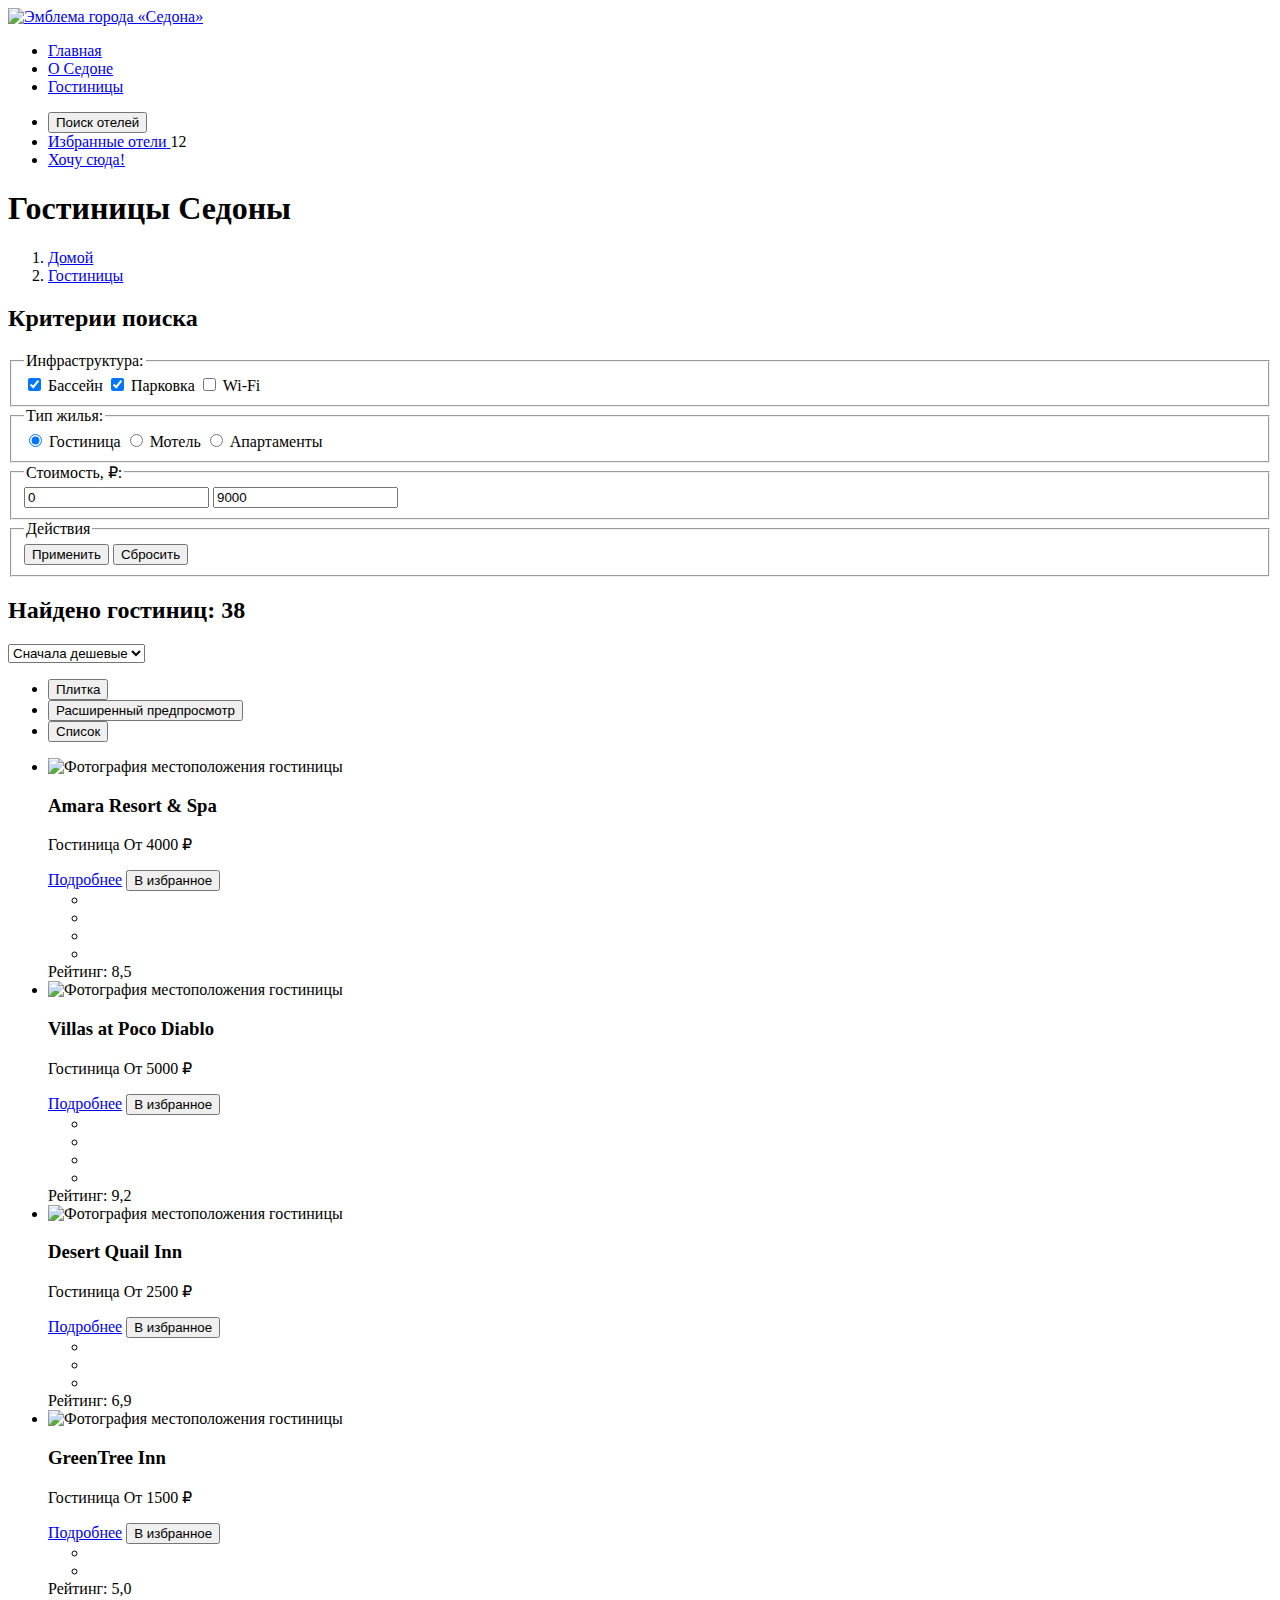
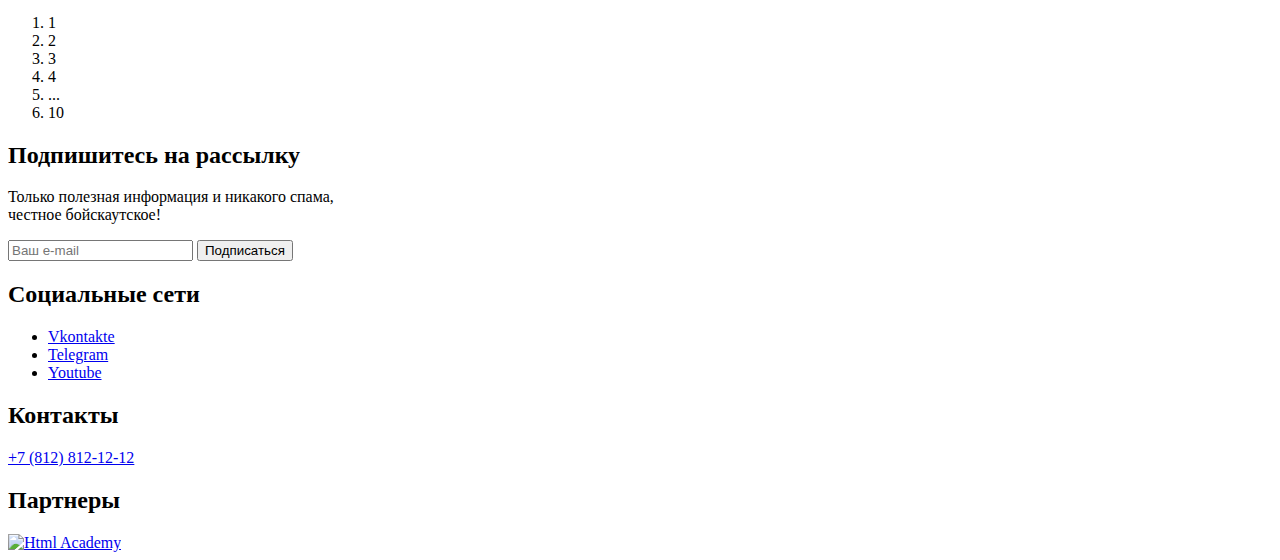
==== catalog.html @ 8f5ed9db "Added catalog page" ====
<!DOCTYPE html>
<html lang="ru">

  <head>
    <meta charset="utf-8">
    <title>Гостиницы Седоны</title>
  </head>

  <body>
    <header class="page-header">
      <nav class="navigation">
        <a href="#" class="logo-link">
          <img src="#" class="logo" alt="Эмблема города «Седона»">
        </a>
        <ul class="navigation-menu">
          <li class="navigation-menu-item">
            <a href="#" class="navigation-menu-link">Главная</a>
          </li>
          <li class="navigation-menu-item">
            <a href="#" class="navigation-menu-link">О Седоне</a>
          </li>
          <li class="navigation-menu-item">
            <a href="#" class="navigation-menu-link">Гостиницы</a>
          </li>
        </ul>
        <ul class="navigation-actions">
          <li class="navigation-action-item">
            <button class="navigation-action-search">
              <span class="visually-hidden">Поиск отелей</span>
            </button>
          </li>
          <li class="navigation-action-item">
            <a href="#" class="navigation-action-favourites">
              <span class="visually-hidden">Избранные отели</span>
            </a>
            <span class="favourites-count">12</span>
          </li>
          <li class="navigation-action-item">
            <a href="#" class="navigation-action-catalog" aria-label="Каталог отелей">
              Хочу сюда!
            </a>
          </li>
        </ul>
      </nav>
    </header>
    <main class="catalog-main">
      <header class="catalog-main-header">
        <h1 class="catalog-main-title">
          Гостиницы Седоны
        </h1>
        <ol class="catalog-breadcrumbs" aria-label="Хлебные крошки">
          <li>
            <a href="#" class="catalog-breadcrumbs-home">
              <span class="visually-hidden">Домой</span>
            </a>
          </li>
          <li>
            <a href="#" class="catalog-breadcrumbs-item">
              <span>Гостиницы</span>
            </a>
          </li>
        </ol>
        <form class="catalog-search" action="https://echo.htmlacademy.ru/" method="post">
          <h2 class="visually-hidden">Критерии поиска</h2>
          <fieldset>
            <legend>Инфраструктура:</legend>
            <label>
              <input type="checkbox" name="pool" checked>
              Бассейн
            </label>
            <label>
              <input type="checkbox" name="parking" checked>
              Парковка
            </label>
            <label>
              <input type="checkbox" name="wifi">
              Wi-Fi
            </label>
          </fieldset>
          <fieldset>
            <legend>Тип жилья:</legend>
            <label>
              <input type="radio" name="housing_type" value="hotel" checked>
              Гостиница
            </label>
            <label>
              <input type="radio" name="housing_type" value="motel">
              Мотель
            </label>
            <label>
              <input type="radio" name="housing_type" value="apartments">
              Апартаменты
            </label>
          </fieldset>
          <fieldset>
            <legend>Стоимость, ₽:</legend>
            <input type="number" name="min_price" aria-label="Минимальная цена" value="0">
            <input type="number" name="max_price" aria-label="Максимальная цена" value="9000">
            <!-- PRICE SLIDER GOES HERE -->
          </fieldset>
          <fieldset>
            <legend class="visually-hidden">Действия</legend>
            <input type="submit" value="Применить">
            <input type="reset" value="Сбросить">
          </fieldset>
        </form>
      </header>
      <section class="search-results">
        <div>
          <h2>Найдено гостиниц: 38</h2>
          <select class="search-results-sorting" name="sorting" aria-label="Сортировка">
            <option value="price_low_to_high">Сначала дешевые</option>
          </select>
          <ul class="search-results-view-selector" aria-label="Выбор отображения результатов поиска">
            <li>
              <button class="tile-view">
                <span class="visually-hidden">Плитка</span>
              </button>
            </li>
            <li>
              <button class="extended-view">
                <span class="visually-hidden">Расширенный предпросмотр</span>
              </button>
            </li>
            <li>
              <button class="list-view">
                <span class="visually-hidden">Список</span>
              </button>
            </li>
          </ul>
        </div>
        <ul class="search-results-list" aria-label="Список гостиниц">
          <li class="search-results-item">
            <img src="#" alt="Фотография местоположения гостиницы">
            <h3>Amara Resort & Spa</h3>
            <p class="housing_price" aria-label="Тип жилья и цена">
              <span>Гостиница</span>
              <span>От 4000 ₽</span>
            </p>
            <div class="search-results-item-actions" aria-label="Действия">
              <a href="#" class="search-results-item-details">Подробнее</a>
              <button class="search-results-item-favourite">В избранное</button>
            </div>
            <div class="search-results-item-rating" aria-label="Рейтинг">
              <ul class="rating-stars">
                <li class="rating-star"></li>
                <li class="rating-star"></li>
                <li class="rating-star"></li>
                <li class="rating-star"></li>
              </ul>
              <span>Рейтинг: 8,5</span>
            </div>
          </li>
          <li class="search-results-item">
            <img src="#" alt="Фотография местоположения гостиницы">
            <h3>Villas at Poco Diablo</h3>
            <p class="housing_price" aria-label="Тип жилья и цена">
              <span>Гостиница</span>
              <span>От 5000 ₽</span>
            </p>
            <div class="search-results-item-actions" aria-label="Действия">
              <a href="#" class="search-results-item-details">Подробнее</a>
              <button class="search-results-item-favourite">В избранное</button>
            </div>
            <div class="search-results-item-rating" aria-label="Рейтинг">
              <ul class="rating-stars">
                <li class="rating-star"></li>
                <li class="rating-star"></li>
                <li class="rating-star"></li>
                <li class="rating-star"></li>
              </ul>
              <span>Рейтинг: 9,2</span>
            </div>
          </li>
          <li class="search-results-item">
            <img src="#" alt="Фотография местоположения гостиницы">
            <h3>Desert Quail Inn</h3>
            <p class="housing_price" aria-label="Тип жилья и цена">
              <span>Гостиница</span>
              <span>От 2500 ₽</span>
            </p>
            <div class="search-results-item-actions" aria-label="Действия">
              <a href="#" class="search-results-item-details">Подробнее</a>
              <button class="search-results-item-favourite">В избранное</button>
            </div>
            <div class="search-results-item-rating" aria-label="Рейтинг">
              <ul class="rating-stars">
                <li class="rating-star"></li>
                <li class="rating-star"></li>
                <li class="rating-star"></li>
              </ul>
              <span>Рейтинг: 6,9</span>
            </div>
          </li>
          <li class="search-results-item">
            <img src="#" alt="Фотография местоположения гостиницы">
            <h3>GreenTree Inn</h3>
            <p class="housing_price" aria-label="Тип жилья и цена">
              <span>Гостиница</span>
              <span>От 1500 ₽</span>
            </p>
            <div class="search-results-item-actions" aria-label="Действия">
              <a href="#" class="search-results-item-details">Подробнее</a>
              <button class="search-results-item-favourite">В избранное</button>
            </div>
            <div class="search-results-item-rating" aria-label="Рейтинг">
              <ul class="rating-stars">
                <li class="rating-star"></li>
                <li class="rating-star"></li>
              </ul>
              <span>Рейтинг: 5,0</span>
            </div>
          </li>
        </ul>
        <ol class="pagination">
          <li class="page-number">1</li>
          <li class="page-number">2</li>
          <li class="page-number">3</li>
          <li class="page-number">4</li>
          <li class="page-number ellipsis">...</li>
          <li class="page-number">10</li>
        </ol>
      </section>
      <section class="email-subscription">
        <h2 class="email-subscription-title">
          Подпишитесь на рассылку
        </h2>
        <p class="email-subscription-description">
          Только полезная информация и никакого спама,<br> честное бойскаутское!
        </p>
        <form action="https://echo.htmlacademy.ru/" method="post">
          <input type="email" placeholder="Ваш e-mail" name="email">
          <input type="submit" value="Подписаться">
        </form>
      </section>
    </main>
    <footer class="page-footer">
      <section class="social-networks-section">
        <h2 class="visually-hidden">
          Социальные сети
        </h2>
        <ul class="social-network-list">
          <li class="social-network-item">
            <a href="https://vk.com/htmlacademy" class="social_network_vkontakte">
              <span class="visually-hidden">
                Vkontakte
              </span>
            </a>
          </li>
          <li class="social-network-item">
            <a href="https://t.me/htmlacademy" class="social_network_telegram">
              <span class="visually-hidden">
                Telegram
              </span>
            </a>
          </li>
          <li class="social-network-item">
            <a href="https://www.youtube.com/user/htmlacademyru" class="social_network_youtube">
              <span class="visually-hidden">
                Youtube
              </span>
            </a>
          </li>
        </ul>
      </section>
      <section class="contacts">
        <h2 class="visually-hidden">
          Контакты
        </h2>
        <a href="tel:+78128121212" class="phone-number">
          +7 (812) 812-12-12
        </a>
      </section>
      <section class="partnership">
        <h2 class="visually-hidden">
          Партнеры
        </h2>
        <a href="https://htmlacademy.ru/" class="partner">
          <img src="#" class="partner_htmlacademy_logo" alt="Html Academy">
        </a>
      </section>
    </footer>
  </body>

</html>
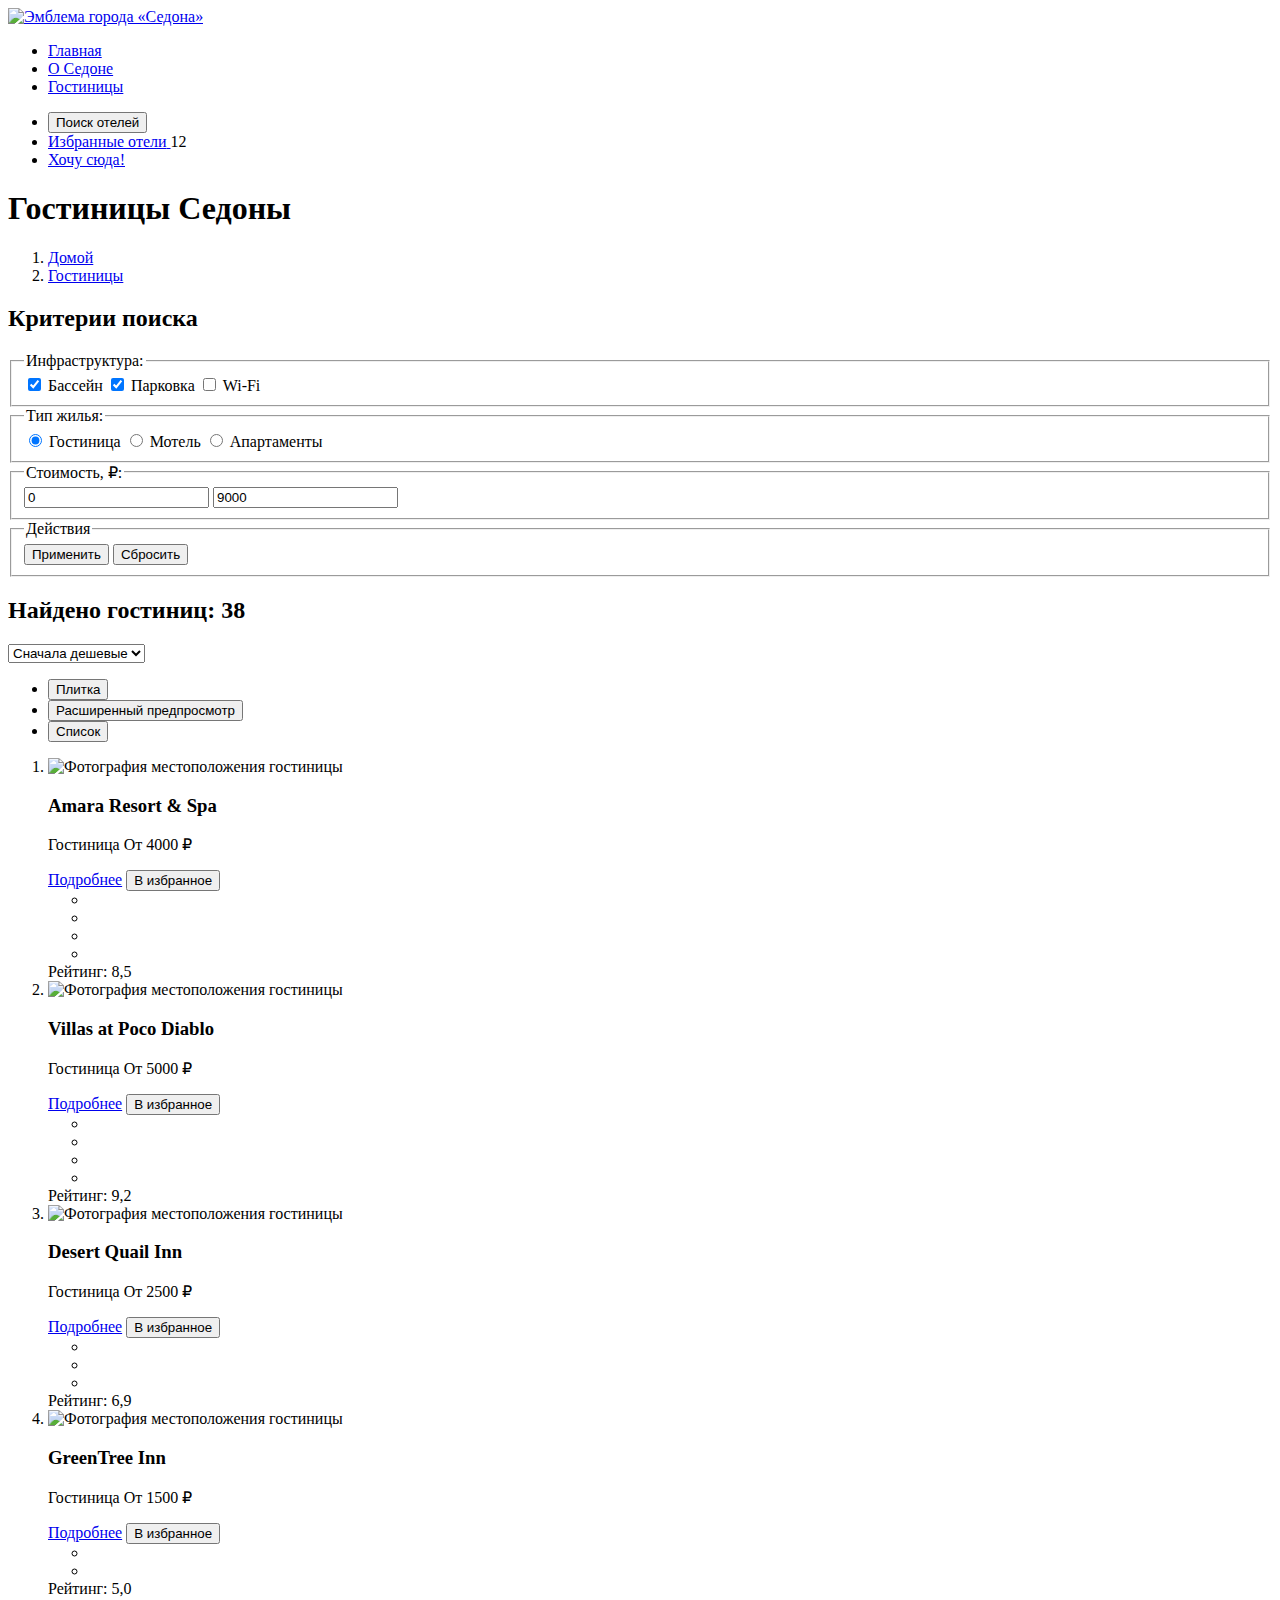
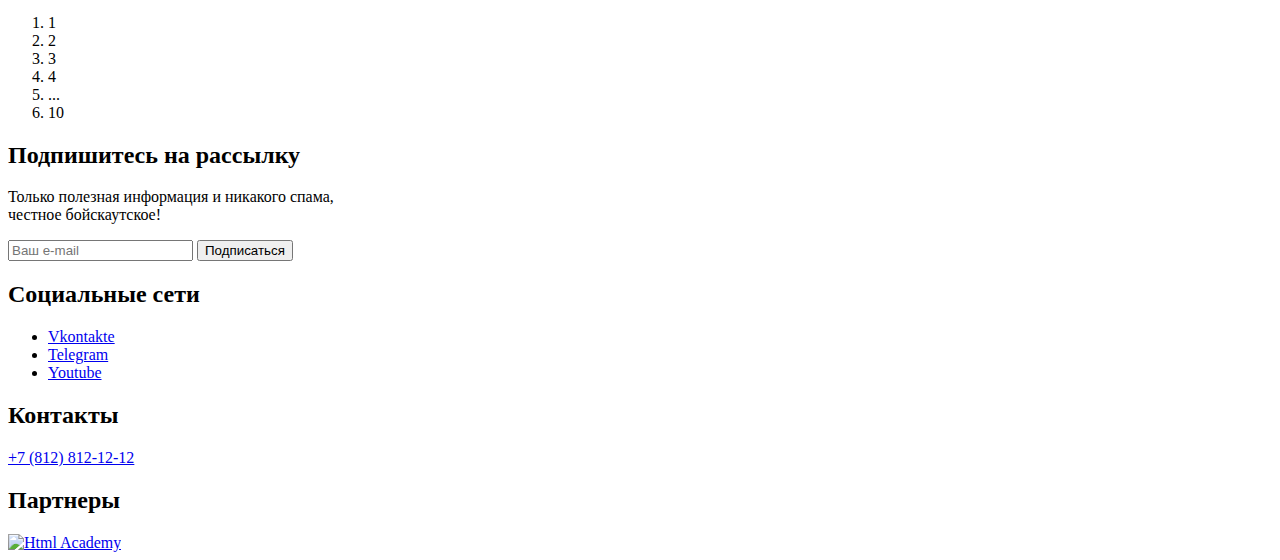
==== commit 8e9c641e: "Removed aria-labels from <p> as they will be ignored anyway." ====
--- a/catalog.html
+++ b/catalog.html
@@ -129,19 +129,19 @@
             </li>
           </ul>
         </div>
-        <ul class="search-results-list" aria-label="Список гостиниц">
+        <ol class="search-results-list" aria-label="Список гостиниц">
           <li class="search-results-item">
             <img src="#" alt="Фотография местоположения гостиницы">
             <h3>Amara Resort & Spa</h3>
-            <p class="housing_price" aria-label="Тип жилья и цена">
+            <p class="housing_price">
               <span>Гостиница</span>
               <span>От 4000 ₽</span>
             </p>
-            <div class="search-results-item-actions" aria-label="Действия">
-              <a href="#" class="search-results-item-details">Подробнее</a>
-              <button class="search-results-item-favourite">В избранное</button>
-            </div>
-            <div class="search-results-item-rating" aria-label="Рейтинг">
+            <div class="search-results-item-actions">
+              <a href="#" class="search-results-item-details">Подробнее</a>
+              <button class="search-results-item-favourite">В избранное</button>
+            </div>
+            <div class="search-results-item-rating">
               <ul class="rating-stars">
                 <li class="rating-star"></li>
                 <li class="rating-star"></li>
@@ -154,15 +154,15 @@
           <li class="search-results-item">
             <img src="#" alt="Фотография местоположения гостиницы">
             <h3>Villas at Poco Diablo</h3>
-            <p class="housing_price" aria-label="Тип жилья и цена">
+            <p class="housing_price">
               <span>Гостиница</span>
               <span>От 5000 ₽</span>
             </p>
-            <div class="search-results-item-actions" aria-label="Действия">
-              <a href="#" class="search-results-item-details">Подробнее</a>
-              <button class="search-results-item-favourite">В избранное</button>
-            </div>
-            <div class="search-results-item-rating" aria-label="Рейтинг">
+            <div class="search-results-item-actions">
+              <a href="#" class="search-results-item-details">Подробнее</a>
+              <button class="search-results-item-favourite">В избранное</button>
+            </div>
+            <div class="search-results-item-rating">
               <ul class="rating-stars">
                 <li class="rating-star"></li>
                 <li class="rating-star"></li>
@@ -175,15 +175,15 @@
           <li class="search-results-item">
             <img src="#" alt="Фотография местоположения гостиницы">
             <h3>Desert Quail Inn</h3>
-            <p class="housing_price" aria-label="Тип жилья и цена">
+            <p class="housing_price">
               <span>Гостиница</span>
               <span>От 2500 ₽</span>
             </p>
-            <div class="search-results-item-actions" aria-label="Действия">
-              <a href="#" class="search-results-item-details">Подробнее</a>
-              <button class="search-results-item-favourite">В избранное</button>
-            </div>
-            <div class="search-results-item-rating" aria-label="Рейтинг">
+            <div class="search-results-item-actions">
+              <a href="#" class="search-results-item-details">Подробнее</a>
+              <button class="search-results-item-favourite">В избранное</button>
+            </div>
+            <div class="search-results-item-rating">
               <ul class="rating-stars">
                 <li class="rating-star"></li>
                 <li class="rating-star"></li>
@@ -195,15 +195,15 @@
           <li class="search-results-item">
             <img src="#" alt="Фотография местоположения гостиницы">
             <h3>GreenTree Inn</h3>
-            <p class="housing_price" aria-label="Тип жилья и цена">
+            <p class="housing_price">
               <span>Гостиница</span>
               <span>От 1500 ₽</span>
             </p>
-            <div class="search-results-item-actions" aria-label="Действия">
-              <a href="#" class="search-results-item-details">Подробнее</a>
-              <button class="search-results-item-favourite">В избранное</button>
-            </div>
-            <div class="search-results-item-rating" aria-label="Рейтинг">
+            <div class="search-results-item-actions">
+              <a href="#" class="search-results-item-details">Подробнее</a>
+              <button class="search-results-item-favourite">В избранное</button>
+            </div>
+            <div class="search-results-item-rating">
               <ul class="rating-stars">
                 <li class="rating-star"></li>
                 <li class="rating-star"></li>
@@ -211,7 +211,7 @@
               <span>Рейтинг: 5,0</span>
             </div>
           </li>
-        </ul>
+        </ol>
         <ol class="pagination">
           <li class="page-number">1</li>
           <li class="page-number">2</li>
